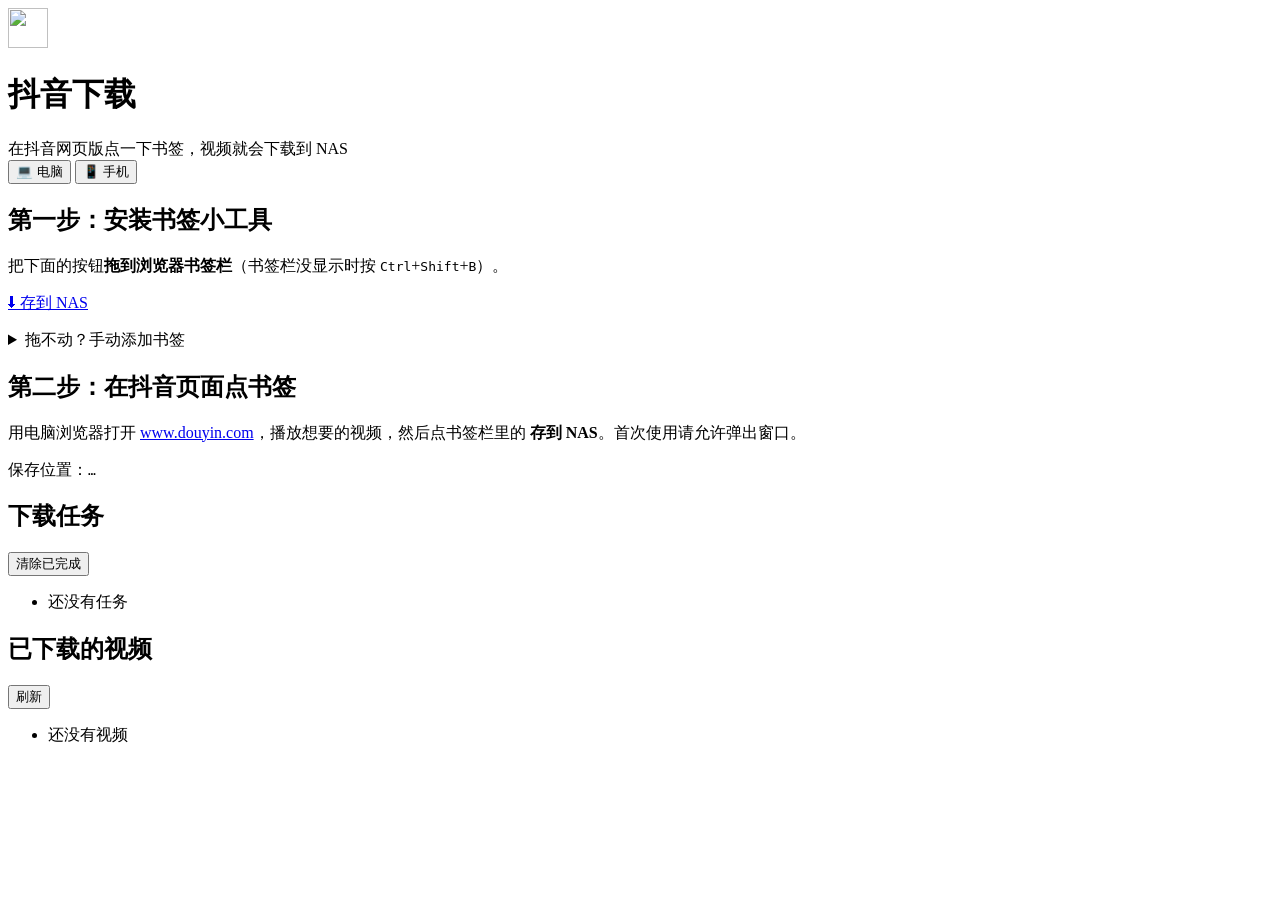
==== app/www/index.html @ 8a95ed84 "抖音下载：飞牛 fnOS 原生应用 - 浏览器书签读取抖音网页版/手机分享页的视频地址，发送到 NAS 下载（无水印） - Node.js 标准库实现的下载服务，支持任务队列、在线播放与管理 - 通过" ====
<!doctype html>
<html lang="zh-CN">
<head>
<meta charset="utf-8">
<meta name="viewport" content="width=device-width, initial-scale=1">
<title>抖音下载</title>
<link rel="stylesheet" href="static/style.css">
</head>
<body>
<main class="wrap">
  <header>
    <img src="static/icon.png" alt="" width="40" height="40">
    <div>
      <h1>抖音下载</h1>
      <div class="muted">在抖音网页版点一下书签，视频就会下载到 NAS</div>
    </div>
  </header>

  <div class="tabs" role="tablist">
    <button class="tab" data-tab="pc" role="tab">💻 电脑</button>
    <button class="tab" data-tab="mobile" role="tab">📱 手机</button>
  </div>

  <section class="panel" data-panel="pc">
    <h2>第一步：安装书签小工具</h2>
    <p>把下面的按钮<b>拖到浏览器书签栏</b>（书签栏没显示时按 <kbd>Ctrl</kbd>+<kbd>Shift</kbd>+<kbd>B</kbd>）。</p>
    <p><a class="btn bookmarklet" id="bm" href="#" onclick="alert('请把这个按钮拖到书签栏，而不是直接点击');return false;">⬇ 存到 NAS</a></p>
    <details>
      <summary>拖不动？手动添加书签</summary>
      <p class="muted">新建一个书签，名称随意，网址粘贴下面的内容：</p>
      <textarea class="bmText" readonly rows="3"></textarea>
      <button class="btn ghost small copyBm">复制</button>
    </details>
    <h2>第二步：在抖音页面点书签</h2>
    <p>用电脑浏览器打开 <a href="https://www.douyin.com" target="_blank" rel="noopener">www.douyin.com</a>，播放想要的视频，然后点书签栏里的 <b>存到 NAS</b>。首次使用请允许弹出窗口。</p>
    <p class="muted">保存位置：<code class="saveDir">…</code></p>
  </section>

  <section class="panel" data-panel="mobile">
    <p class="note">请用手机浏览器（Chrome、Edge、Safari 或系统自带浏览器）。抖音、微信、飞牛 App 里的内置浏览器不支持书签。</p>
    <h2>第一步：添加书签（只需一次）</h2>
    <ol>
      <li>点下面的按钮，复制书签代码。</li>
      <li>在浏览器里随便收藏一个网页（比如本页），然后<b>编辑这个书签</b>：名称改成 <b>存到NAS</b>，网址<b>全部删掉</b>，换成刚复制的代码，保存。</li>
    </ol>
    <p><button class="btn copyBm">复制书签代码</button></p>
    <textarea class="bmText" readonly rows="2"></textarea>
    <h2>第二步：下载视频</h2>
    <ol>
      <li>在抖音 App 里点 <b>分享 → 复制链接</b>。</li>
      <li>粘贴到下面的框里，点 <b>打开抖音页面</b>（如果提示打开 App，选择取消或留在网页）。</li>
      <li>页面打开后运行书签：
        <ul>
          <li><b>安卓 Chrome / Edge</b>：点地址栏，输入「存到NAS」，点下拉提示里带星标的那一项。</li>
          <li><b>iPhone Safari</b>：点底部的书签图标，再点「存到NAS」。</li>
        </ul>
      </li>
    </ol>
    <div class="share-row">
      <input id="shareText" type="text" placeholder="粘贴抖音分享文案或链接" autocomplete="off">
      <button class="btn" id="openShare">打开抖音页面</button>
    </div>
    <p class="muted">手机分享页播放的视频带水印，书签会自动换成无水印原片再发给 NAS。</p>
    <p class="muted">保存位置：<code class="saveDir">…</code></p>
  </section>

  <section class="panel">
    <div class="panel-head">
      <h2>下载任务</h2>
      <button class="btn ghost small" id="clearTasks">清除已完成</button>
    </div>
    <ul class="list" id="tasks"><li class="empty">还没有任务</li></ul>
  </section>

  <section class="panel">
    <div class="panel-head">
      <h2>已下载的视频</h2>
      <button class="btn ghost small" id="refreshFiles">刷新</button>
    </div>
    <ul class="list" id="files"><li class="empty">还没有视频</li></ul>
  </section>
</main>

<dialog id="player"><video controls autoplay playsinline></video><form method="dialog"><button class="btn">关闭</button></form></dialog>

<script>
const $ = (s) => document.querySelector(s);
const esc = (s) => String(s || '').replace(/[&<>"']/g, (c) => ({ '&': '&amp;', '<': '&lt;', '>': '&gt;', '"': '&quot;', "'": '&#39;' }[c]));
const fmtSize = (n) => !n ? '' : n > 1048576 ? (n / 1048576).toFixed(1) + ' MB' : (n / 1024).toFixed(0) + ' KB';
const fmtTime = (t) => new Date(t).toLocaleString('zh-CN', { hour12: false });

// 生成书签：把源码和当前访问 NAS 的地址拼成 javascript: 链接。
// 地址取当前页面所在目录，兼容直连端口（http://ip:8866）和飞牛 CGI 入口（.../index.cgi/）。
fetch('static/bookmarklet.js').then((r) => r.text()).then((src) => {
  const base = new URL('.', location.href).href.replace(/\/$/, '');
  const code = '(' + src.slice(src.indexOf('function')) + ')(' + JSON.stringify(base) + ');void 0';
  const href = 'javascript:' + encodeURIComponent(code);
  $('#bm').href = href;
  document.querySelectorAll('.bmText').forEach((t) => { t.value = href; });
});
document.querySelectorAll('.copyBm').forEach((btn) => {
  btn.onclick = async () => {
    const ta = btn.parentElement.parentElement.querySelector('.bmText');
    try {
      await navigator.clipboard.writeText(ta.value);
    } catch (e) {
      // 非 https 页面没有 clipboard API，退回到选中复制
      ta.select();
      document.execCommand('copy');
    }
    const old = btn.textContent;
    btn.textContent = '已复制 ✓';
    setTimeout(() => { btn.textContent = old; }, 2000);
  };
});

// 电脑 / 手机说明切换，默认按设备选择，记住上次选择
function showTab(name) {
  document.querySelectorAll('.tab').forEach((t) => t.classList.toggle('active', t.dataset.tab === name));
  document.querySelectorAll('[data-panel]').forEach((p) => { p.hidden = p.dataset.panel !== name; });
  try { localStorage.setItem('tab', name); } catch (e) {}
}
document.querySelectorAll('.tab').forEach((t) => { t.onclick = () => showTab(t.dataset.tab); });
let savedTab = null;
try { savedTab = localStorage.getItem('tab'); } catch (e) {}
showTab(savedTab || (/Android|iPhone|iPad|Mobile/i.test(navigator.userAgent) ? 'mobile' : 'pc'));

// 从分享文案里提取抖音链接并打开
$('#openShare').onclick = () => {
  const m = $('#shareText').value.match(/https?:\/\/[^\s一-龥，。！]*douyin\.com[^\s一-龥，。！]*/);
  if (!m) { alert('没有找到抖音链接，请粘贴从抖音 App「分享 → 复制链接」得到的内容'); return; }
  window.open(m[0], '_blank') || (location.href = m[0]);
};

const STATUS = { queued: '排队中', downloading: '下载中', done: '完成', error: '失败' };
let lastDone = -1;

async function loadTasks() {
  try {
    const data = await (await fetch('api/tasks')).json();
    document.querySelectorAll('.saveDir').forEach((e) => { e.textContent = data.saveDir; });
    const ul = $('#tasks');
    if (!data.tasks.length) { ul.innerHTML = '<li class="empty">还没有任务</li>'; return; }
    ul.innerHTML = data.tasks.map((t) => {
      const pct = t.total ? Math.floor(t.received / t.total * 100) : 0;
      const sub = t.status === 'downloading'
        ? (t.total ? `${pct}% · ${fmtSize(t.received)} / ${fmtSize(t.total)}` : fmtSize(t.received))
        : t.status === 'error' ? esc(t.error) : t.status === 'done' ? esc(t.file) : '';
      return `<li>
        <div class="main">
          <div class="title">${esc(t.title)}</div>
          <div class="muted">${t.author ? '@' + esc(t.author) + ' · ' : ''}${fmtTime(t.createdAt)}${sub ? ' · ' + sub : ''}</div>
          ${t.status === 'downloading' ? `<div class="bar"><i style="width:${pct}%"></i></div>` : ''}
        </div>
        <span class="tag ${t.status}">${STATUS[t.status] || t.status}</span>
      </li>`;
    }).join('');
    const done = data.tasks.filter((t) => t.status === 'done').length;
    if (done !== lastDone) { lastDone = done; loadFiles(); }
  } catch (e) { /* 服务重启时忽略 */ }
}

async function loadFiles() {
  const data = await (await fetch('api/files')).json();
  const ul = $('#files');
  if (!data.files.length) { ul.innerHTML = '<li class="empty">还没有视频</li>'; return; }
  ul.innerHTML = data.files.map((f) => {
    const href = 'files/' + encodeURIComponent(f.name);
    return `<li>
      <div class="main">
        <div class="title">${esc(f.name)}</div>
        <div class="muted">${fmtSize(f.size)} · ${fmtTime(f.mtime)}</div>
      </div>
      <div class="actions">
        <button class="btn ghost small" data-play="${esc(href)}">播放</button>
        <a class="btn ghost small" href="${esc(href)}" download="${esc(f.name)}">下载</a>
        <button class="btn ghost small danger" data-del="${esc(href)}">删除</button>
      </div>
    </li>`;
  }).join('');
}

$('#files').addEventListener('click', async (e) => {
  const play = e.target.dataset.play, del = e.target.dataset.del;
  if (play) {
    const dlg = $('#player');
    dlg.querySelector('video').src = play;
    dlg.showModal();
  }
  if (del && confirm('确定删除这个视频文件？')) {
    await fetch(del, { method: 'DELETE' });
    loadFiles();
  }
});
$('#player').addEventListener('close', () => { const v = $('#player video'); v.pause(); v.removeAttribute('src'); v.load(); });
$('#refreshFiles').onclick = loadFiles;
$('#clearTasks').onclick = async () => { await fetch('api/tasks/clear', { method: 'POST' }); loadTasks(); };

loadTasks();
loadFiles();
setInterval(loadTasks, 1500);
</script>
</body>
</html>
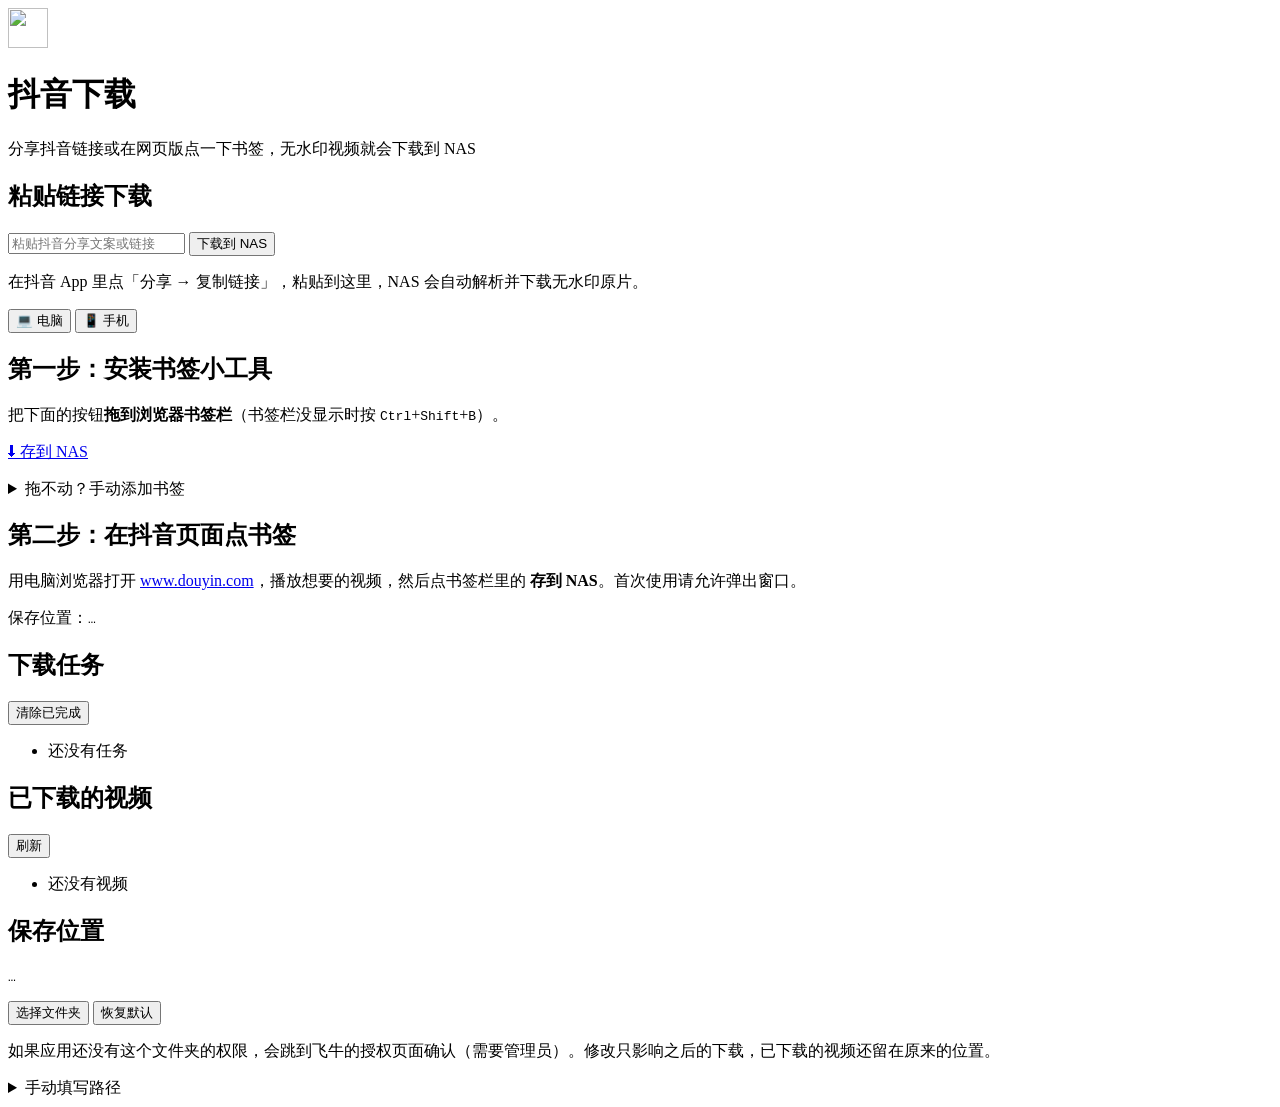
==== commit cbdb6a8e: "分享链接下载、自定义保存位置，版本 1.0.5 - 新增分享链接下载：NAS 用无头 Chromium 打开抖音作品页，截获页面自己发出的   作品详情请求取无水印地址（app/server/reso" ====
--- a/app/www/index.html
+++ b/app/www/index.html
@@ -12,9 +12,18 @@
     <img src="static/icon.png" alt="" width="40" height="40">
     <div>
       <h1>抖音下载</h1>
-      <div class="muted">在抖音网页版点一下书签，视频就会下载到 NAS</div>
+      <div class="muted">分享抖音链接或在网页版点一下书签，无水印视频就会下载到 NAS</div>
     </div>
   </header>
+
+  <section class="panel">
+    <h2>粘贴链接下载</h2>
+    <div class="share-row">
+      <input id="shareText" type="text" placeholder="粘贴抖音分享文案或链接" autocomplete="off">
+      <button class="btn" id="shareBtn">下载到 NAS</button>
+    </div>
+    <p class="muted" id="shareMsg">在抖音 App 里点「分享 → 复制链接」，粘贴到这里，NAS 会自动解析并下载无水印原片。</p>
+  </section>
 
   <div class="tabs" role="tablist">
     <button class="tab" data-tab="pc" role="tab">💻 电脑</button>
@@ -37,30 +46,27 @@
   </section>
 
   <section class="panel" data-panel="mobile">
-    <p class="note">请用手机浏览器（Chrome、Edge、Safari 或系统自带浏览器）。抖音、微信、飞牛 App 里的内置浏览器不支持书签。</p>
-    <h2>第一步：添加书签（只需一次）</h2>
+    <p class="note warn" id="noChromium" hidden>NAS 上还没有安装 Chromium，暂时不能用分享链接下载。请用 SSH 登录飞牛执行 <code>sudo apt install chromium</code>，装好后刷新本页。</p>
+    <h2>iPhone：在抖音里分享给「存到NAS」</h2>
+    <p class="muted">需要手机和 NAS 在同一个局域网（比如连着家里的 Wi-Fi）。</p>
+    <h3>添加快捷指令（只需一次）</h3>
     <ol>
-      <li>点下面的按钮，复制书签代码。</li>
-      <li>在浏览器里随便收藏一个网页（比如本页），然后<b>编辑这个书签</b>：名称改成 <b>存到NAS</b>，网址<b>全部删掉</b>，换成刚复制的代码，保存。</li>
+      <li>打开「快捷指令」App，点右上角 <b>+</b> 新建。</li>
+      <li>点底部的 <b>ⓘ</b>（详细信息），打开 <b>在共享表单中显示</b>，点完成。回到编辑页，把顶部「如果没有输入」改为 <b>获取剪贴板</b>。</li>
+      <li>添加操作 <b>获取 URL 内容</b>，网址填下面的地址；点「显示更多」，方法选 <b>POST</b>，请求体选 <b>JSON</b>，添加一个「文本」字段：键填 <b>text</b>，值选 <b>快捷指令输入</b>。
+        <div class="share-row"><input class="shareUrl" type="text" readonly value="…"><button class="btn ghost small copyUrl">复制地址</button></div>
+      </li>
+      <li>添加操作 <b>显示通知</b>，内容选 <b>URL 的内容</b>。</li>
+      <li>把名称改成 <b>存到NAS</b>，点完成。</li>
     </ol>
-    <p><button class="btn copyBm">复制书签代码</button></p>
-    <textarea class="bmText" readonly rows="2"></textarea>
-    <h2>第二步：下载视频</h2>
-    <ol>
-      <li>在抖音 App 里点 <b>分享 → 复制链接</b>。</li>
-      <li>粘贴到下面的框里，点 <b>打开抖音页面</b>（如果提示打开 App，选择取消或留在网页）。</li>
-      <li>页面打开后运行书签：
-        <ul>
-          <li><b>安卓 Chrome / Edge</b>：点地址栏，输入「存到NAS」，点下拉提示里带星标的那一项。</li>
-          <li><b>iPhone Safari</b>：点底部的书签图标，再点「存到NAS」。</li>
-        </ul>
-      </li>
-    </ol>
-    <div class="share-row">
-      <input id="shareText" type="text" placeholder="粘贴抖音分享文案或链接" autocomplete="off">
-      <button class="btn" id="openShare">打开抖音页面</button>
-    </div>
-    <p class="muted">手机分享页播放的视频带水印，书签会自动换成无水印原片再发给 NAS。</p>
+    <h3>下载视频</h3>
+    <ul>
+      <li>在抖音 App 里点 <b>分享</b>，在分享面板里找到 <b>更多</b>（系统分享），选 <b>存到NAS</b>。</li>
+      <li>分享面板里没有「更多」时：点 <b>复制链接</b>，再运行「存到NAS」（在快捷指令 App、主屏幕或小组件里都可以），它会自动读取剪贴板。</li>
+    </ul>
+    <p class="muted">几秒后会弹出通知「已加入下载：…」，NAS 在后台下载无水印原片。</p>
+    <h2>安卓及其他设备</h2>
+    <p>在抖音 App 里点 <b>分享 → 复制链接</b>，打开本页，粘贴到上面的「粘贴链接下载」框里，点 <b>下载到 NAS</b>。</p>
     <p class="muted">保存位置：<code class="saveDir">…</code></p>
   </section>
 
@@ -78,6 +84,25 @@
       <button class="btn ghost small" id="refreshFiles">刷新</button>
     </div>
     <ul class="list" id="files"><li class="empty">还没有视频</li></ul>
+  </section>
+
+  <section class="panel" id="settings">
+    <h2>保存位置</h2>
+    <p><code class="saveDir">…</code></p>
+    <div class="chips">
+      <button class="btn" id="pickDirBtn">选择文件夹</button>
+      <button class="btn ghost" id="resetDirBtn">恢复默认</button>
+    </div>
+    <p class="muted" id="saveDirMsg"></p>
+    <p class="muted">如果应用还没有这个文件夹的权限，会跳到飞牛的授权页面确认（需要管理员）。修改只影响之后的下载，已下载的视频还留在原来的位置。</p>
+    <details>
+      <summary>手动填写路径</summary>
+      <div class="share-row">
+        <input id="saveDirInput" type="text" placeholder="例如 /vol1/1000/视频/抖音" autocomplete="off" spellcheck="false">
+        <button class="btn ghost" id="saveDirBtn">保存</button>
+      </div>
+      <p class="muted">需要先在飞牛 <b>系统设置 → 应用 → 抖音下载 → 访问权限</b> 里点「添加」，选择这个文件夹并给读写权限。个人文件夹的路径一般是 <code>/vol1/1000/文件夹名</code>，文件夹不存在时会自动创建。</p>
+    </details>
   </section>
 </main>
 
@@ -98,9 +123,9 @@
   $('#bm').href = href;
   document.querySelectorAll('.bmText').forEach((t) => { t.value = href; });
 });
-document.querySelectorAll('.copyBm').forEach((btn) => {
+document.querySelectorAll('.copyBm, .copyUrl').forEach((btn) => {
   btn.onclick = async () => {
-    const ta = btn.parentElement.parentElement.querySelector('.bmText');
+    const ta = btn.parentElement.querySelector('.shareUrl') || btn.parentElement.parentElement.querySelector('.bmText');
     try {
       await navigator.clipboard.writeText(ta.value);
     } catch (e) {
@@ -125,20 +150,43 @@
 try { savedTab = localStorage.getItem('tab'); } catch (e) {}
 showTab(savedTab || (/Android|iPhone|iPad|Mobile/i.test(navigator.userAgent) ? 'mobile' : 'pc'));
 
-// 从分享文案里提取抖音链接并打开
-$('#openShare').onclick = () => {
-  const m = $('#shareText').value.match(/https?:\/\/[^\s一-龥，。！]*douyin\.com[^\s一-龥，。！]*/);
-  if (!m) { alert('没有找到抖音链接，请粘贴从抖音 App「分享 → 复制链接」得到的内容'); return; }
-  window.open(m[0], '_blank') || (location.href = m[0]);
+// 粘贴分享链接，由 NAS 解析并下载
+$('#shareBtn').onclick = async () => {
+  const text = $('#shareText').value.trim();
+  if (!text) { $('#shareText').focus(); return; }
+  const btn = $('#shareBtn');
+  const msg = $('#shareMsg');
+  btn.disabled = true;
+  msg.className = 'muted';
+  msg.textContent = '正在解析，大约需要几秒…';
+  setTimeout(loadTasks, 300);
+  try {
+    const data = await (await fetch('api/share?json=1', {
+      method: 'POST',
+      headers: { 'Content-Type': 'application/json' },
+      body: JSON.stringify({ text }),
+    })).json();
+    msg.textContent = data.message;
+    msg.className = data.ok ? 'msg-ok' : 'msg-err';
+    if (data.ok) $('#shareText').value = '';
+  } catch (e) {
+    msg.textContent = '发送失败：' + e.message;
+    msg.className = 'msg-err';
+  }
+  btn.disabled = false;
+  loadTasks();
 };
-
-const STATUS = { queued: '排队中', downloading: '下载中', done: '完成', error: '失败' };
+$('#shareText').addEventListener('keydown', (e) => { if (e.key === 'Enter') $('#shareBtn').click(); });
+
+const STATUS = { resolving: '解析中', queued: '排队中', downloading: '下载中', done: '完成', error: '失败' };
 let lastDone = -1;
 
 async function loadTasks() {
   try {
     const data = await (await fetch('api/tasks')).json();
     document.querySelectorAll('.saveDir').forEach((e) => { e.textContent = data.saveDir; });
+    document.querySelectorAll('.shareUrl').forEach((e) => { e.value = (data.shareUrls || [])[0] || '没有找到 NAS 的局域网地址'; });
+    $('#noChromium').hidden = data.chromium !== false;
     const ul = $('#tasks');
     if (!data.tasks.length) { ul.innerHTML = '<li class="empty">还没有任务</li>'; return; }
     ul.innerHTML = data.tasks.map((t) => {
@@ -163,6 +211,7 @@
 async function loadFiles() {
   const data = await (await fetch('api/files')).json();
   const ul = $('#files');
+  if (data.error) { ul.innerHTML = `<li class="empty msg-err">${esc(data.error)}</li>`; return; }
   if (!data.files.length) { ul.innerHTML = '<li class="empty">还没有视频</li>'; return; }
   ul.innerHTML = data.files.map((f) => {
     const href = 'files/' + encodeURIComponent(f.name);
@@ -196,6 +245,92 @@
 $('#refreshFiles').onclick = loadFiles;
 $('#clearTasks').onclick = async () => { await fetch('api/tasks/clear', { method: 'POST' }); loadTasks(); };
 
+// 保存位置：借助飞牛的 App Auth 跳转页面（同 @trimjs/web-app 的 openAppAuth）选择文件夹。
+// 1. pick-file 只负责选文件夹（已授权的文件夹也能选）；
+// 2. 保存时服务端实际写入检查，没有权限再跳 authorize-shared-file，由管理员确认后授权读写，跳回后再保存。
+// pick-user-file 走的是「普通用户授权」，默认关闭，所以不用它。
+const PICK_KEY = 'douyindl-pick';
+function renderSettings(s) {
+  $('#saveDirInput').value = s.saveDir;
+  $('#resetDirBtn').hidden = s.saveDir === s.defaultDir;
+  document.querySelectorAll('.saveDir').forEach((e) => { e.textContent = s.saveDir; });
+}
+async function loadSettings() {
+  try { renderSettings(await (await fetch('api/settings')).json()); } catch (e) {}
+}
+function showDirMsg(ok, text) {
+  const msg = $('#saveDirMsg');
+  msg.className = ok === null ? 'muted' : ok ? 'msg-ok' : 'msg-err';
+  msg.textContent = text;
+}
+// 只有通过飞牛入口（/cgi/…）打开时，页面和飞牛同源，才能跳转到飞牛的选择页
+const viaFnos = location.pathname.includes('/cgi/ThirdParty/');
+function gotoAppAuth(route, params, pending) {
+  const state = Math.random().toString(36).slice(2) + Date.now().toString(36);
+  try { sessionStorage.setItem(PICK_KEY, JSON.stringify({ ...pending, state })); } catch (e) {}
+  const u = new URL('/app-auth/' + route, location.origin);
+  u.searchParams.set('appName', 'DouyinDL');
+  for (const [k, v] of Object.entries(params)) u.searchParams.set(k, v);
+  u.searchParams.set('redirectUri', location.origin + location.pathname);
+  u.searchParams.set('state', state);
+  location.assign(u.href);
+}
+// authorize：没有写入权限时是否跳去飞牛授权（授权回来后的那次保存不再跳，避免循环）
+async function saveSettings(dir, authorize) {
+  showDirMsg(null, '正在检查文件夹…');
+  try {
+    const res = await fetch('api/settings', {
+      method: 'POST',
+      headers: { 'Content-Type': 'application/json' },
+      body: JSON.stringify({ saveDir: dir }),
+    });
+    const data = await res.json();
+    if (data.code === 'no_permission' && authorize && viaFnos) {
+      showDirMsg(null, '这个文件夹还没有授权给本应用，正在打开飞牛的授权页面…');
+      return gotoAppAuth('authorize-shared-file', { path: dir }, { step: 'auth', path: dir });
+    }
+    if (!res.ok) throw new Error(data.error || '保存失败');
+    renderSettings(data);
+    showDirMsg(true, data.saveDir === data.defaultDir ? '已恢复默认保存位置' : '已保存，之后的视频会下载到 ' + data.saveDir);
+    loadFiles();
+  } catch (e) {
+    showDirMsg(false, e.message);
+  }
+}
+$('#pickDirBtn').onclick = () => {
+  if (!viaFnos) {
+    showDirMsg(false, '请从飞牛桌面打开「抖音下载」再选择文件夹；现在打开的是直连端口，只能用下面的「手动填写路径」。');
+    return;
+  }
+  gotoAppAuth('pick-file', { directory: 'true' }, { step: 'pick' });
+};
+// 从飞牛的选择 / 授权页跳回来时处理结果
+(function handleAppAuthCallback() {
+  const q = new URLSearchParams(location.search);
+  if (!q.has('status') || !q.has('state')) return;
+  let pending = null;
+  try { pending = JSON.parse(sessionStorage.getItem(PICK_KEY)); sessionStorage.removeItem(PICK_KEY); } catch (e) {}
+  history.replaceState(null, '', location.pathname);
+  $('#settings').scrollIntoView();
+  if (!pending || q.get('state') !== pending.state) return showDirMsg(false, '选择结果校验失败，请重新点「选择文件夹」');
+  const status = q.get('status');
+  if (status === 'cancel') return showDirMsg(null, pending.step === 'auth' ? '已取消授权，保存位置没有修改' : '已取消选择');
+  if (pending.step === 'auth') {
+    if (status !== 'success') {
+      return showDirMsg(false, '授权没有完成。只有管理员可以给应用授权文件夹；也可以在「系统设置 → 应用 → 抖音下载 → 访问权限」里手动添加。');
+    }
+    return saveSettings(pending.path, false);
+  }
+  let paths = [];
+  try { paths = JSON.parse(q.get('path') || '[]'); } catch (e) {}
+  if (status !== 'success' || !paths[0]) return showDirMsg(false, '选择文件夹失败，请重试');
+  saveSettings(paths[0], true);
+})();
+$('#resetDirBtn').onclick = () => saveSettings('', false);
+$('#saveDirBtn').onclick = () => saveSettings($('#saveDirInput').value.trim(), true);
+$('#saveDirInput').addEventListener('keydown', (e) => { if (e.key === 'Enter') $('#saveDirBtn').click(); });
+
+loadSettings();
 loadTasks();
 loadFiles();
 setInterval(loadTasks, 1500);
